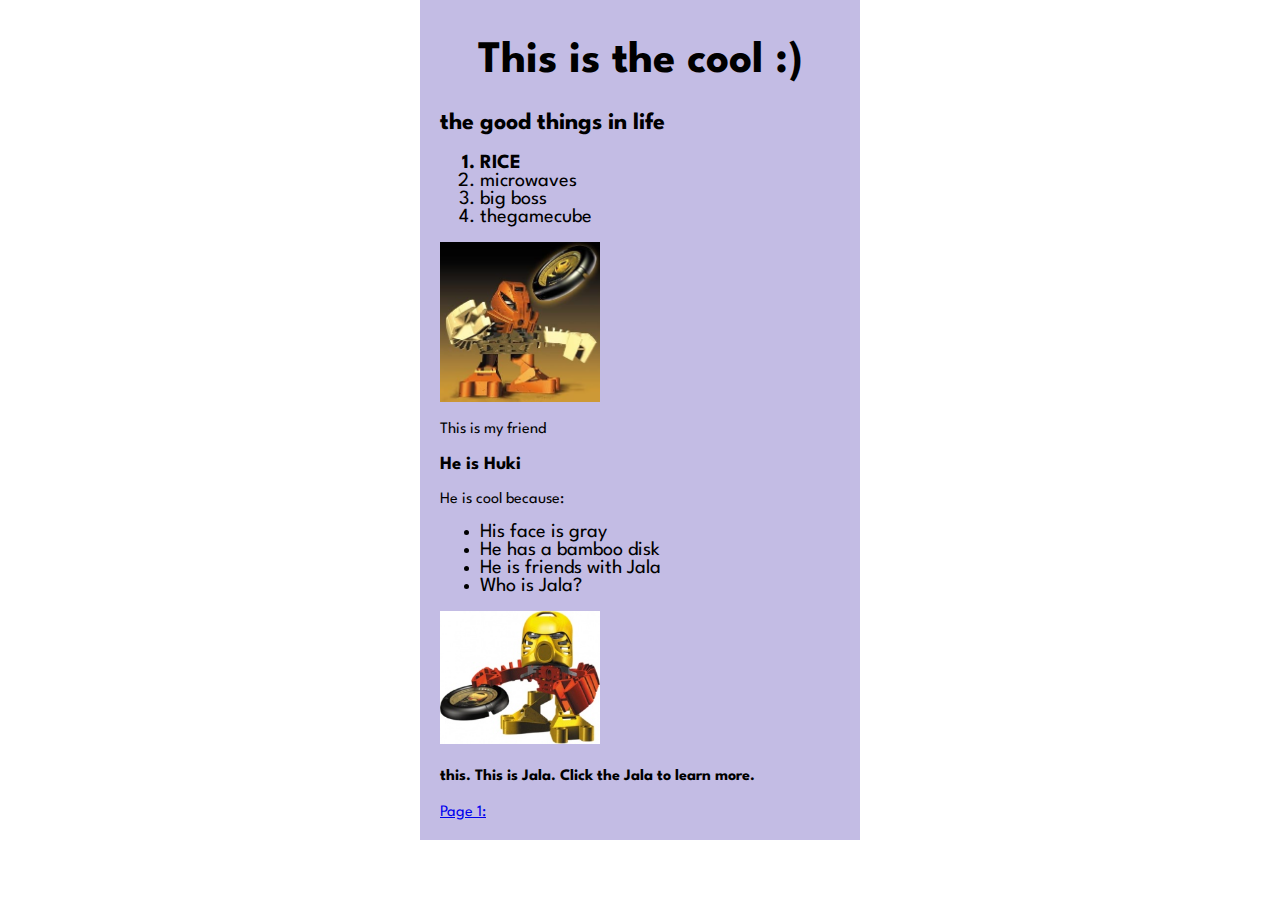
==== otherpages/page2.html @ 97d259a8 "mostly  done" ====
<!DOCTYPE html>
<html lang="en">
<head>
    <link rel="preconnect" href="https://fonts.googleapis.com">
    <link rel="preconnect" href="https://fonts.gstatic.com" crossorigin>
    <link href="https://fonts.googleapis.com/css2?family=League+Spartan&display=swap" rel="stylesheet">

    <meta charset="UTF-8">
    <meta http-equiv="X-UA-Compatible" content="IE=edge">
    <meta name="viewport" content="width=device-width, initial-scale=1.0">
    <title>Henry Town 2</title>

    <link href="../style.css" rel="stylesheet" type="text/css">
</head>
<body>
    <h1>This is the cool :)</h1>

    <h2>the good things in life</h2>
    <ol>
        <li class="bold">RICE</li>
        <li>microwaves</li>
        <li>big boss</li>
        <li>thegamecube</li>
    </ol>

    <img src="../images/huki.jpeg" 
    alt="my friend!" title="huki the man" 
    width="40%" height="40%">

    <p>This is my friend</p>

    <h3>He is Huki</h3>

    <p>He is cool because:</p>
    <ul>
        <li>His face is gray</li>
        <li>He has a bamboo disk</li>
        <li>He is friends with Jala</li>
        <li>Who is Jala?</li>
    </ul>
    <a href="https://biosector01.com/wiki/Jaller">
        <img src="../images/jala.jpeg" 
        alt="my other friend!" title="jala imagination" 
        width="40%" height="40%">
    </a>

    <h4>this. This is Jala. Click the Jala to learn more. </h4>

    <a href="../index.html">
        Page 1:
    </a>



</body>
</html>
---- style.css ----
html {
    background-color: rgb(255, 255, 255);
    font-family: 'League Spartan'
}
body {
    background-color: rgba(113, 96, 190, 0.418);
    width: 400px;
    margin: 0 auto;
    padding: 10px 20px 20px;

}
h1 {
    font-size: 45px;
    text-align: center;
}
li {
    font-size: 20px;

}
.bold {
    font-weight: bold;
}
p.bold {
    font-style: italic;
}
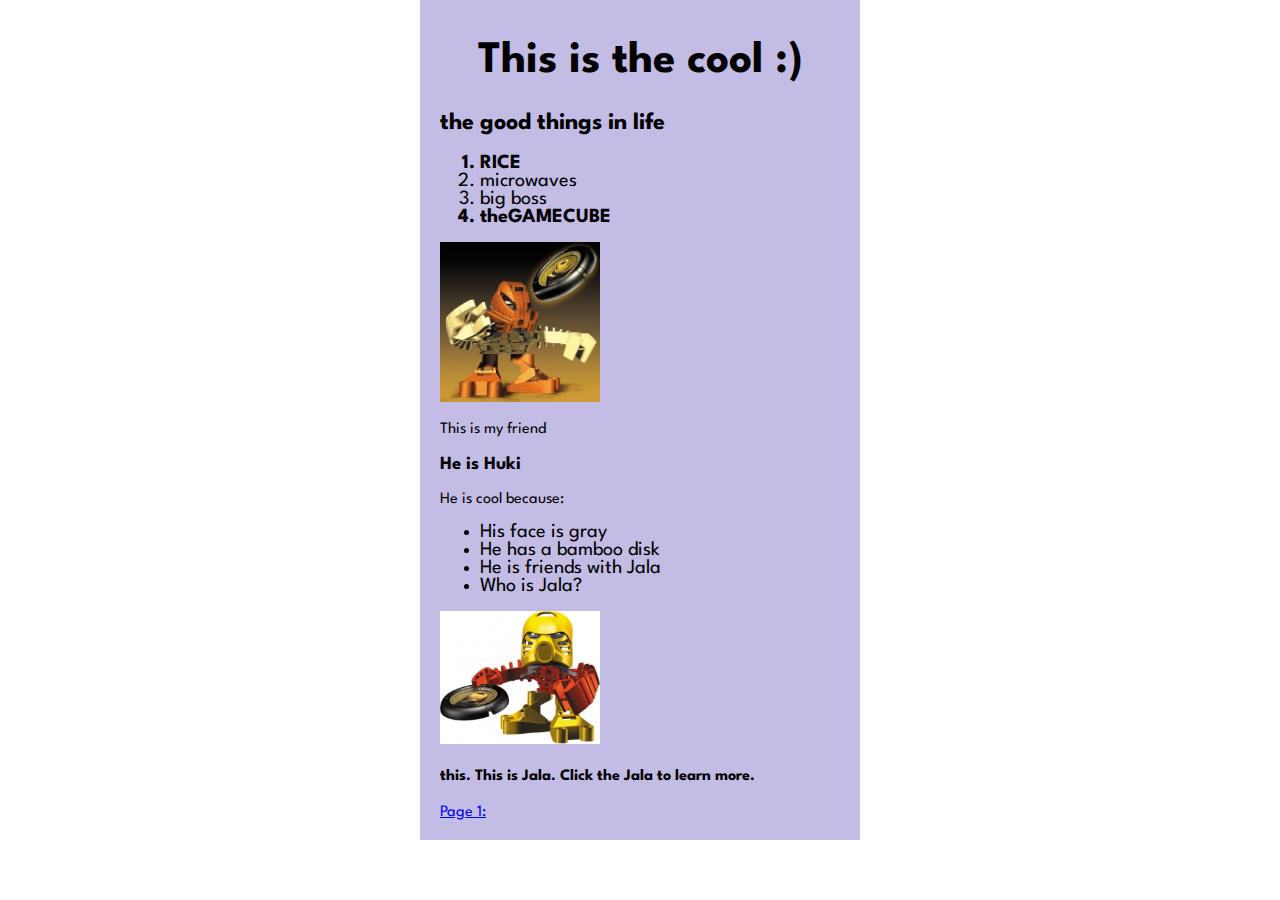
==== commit 2d47a541: "more bolds" ====
--- a/otherpages/page2.html
+++ b/otherpages/page2.html
@@ -20,7 +20,7 @@
         <li class="bold">RICE</li>
         <li>microwaves</li>
         <li>big boss</li>
-        <li>thegamecube</li>
+        <li class="bold">theGAMECUBE</li>
     </ol>
 
     <img src="../images/huki.jpeg" 
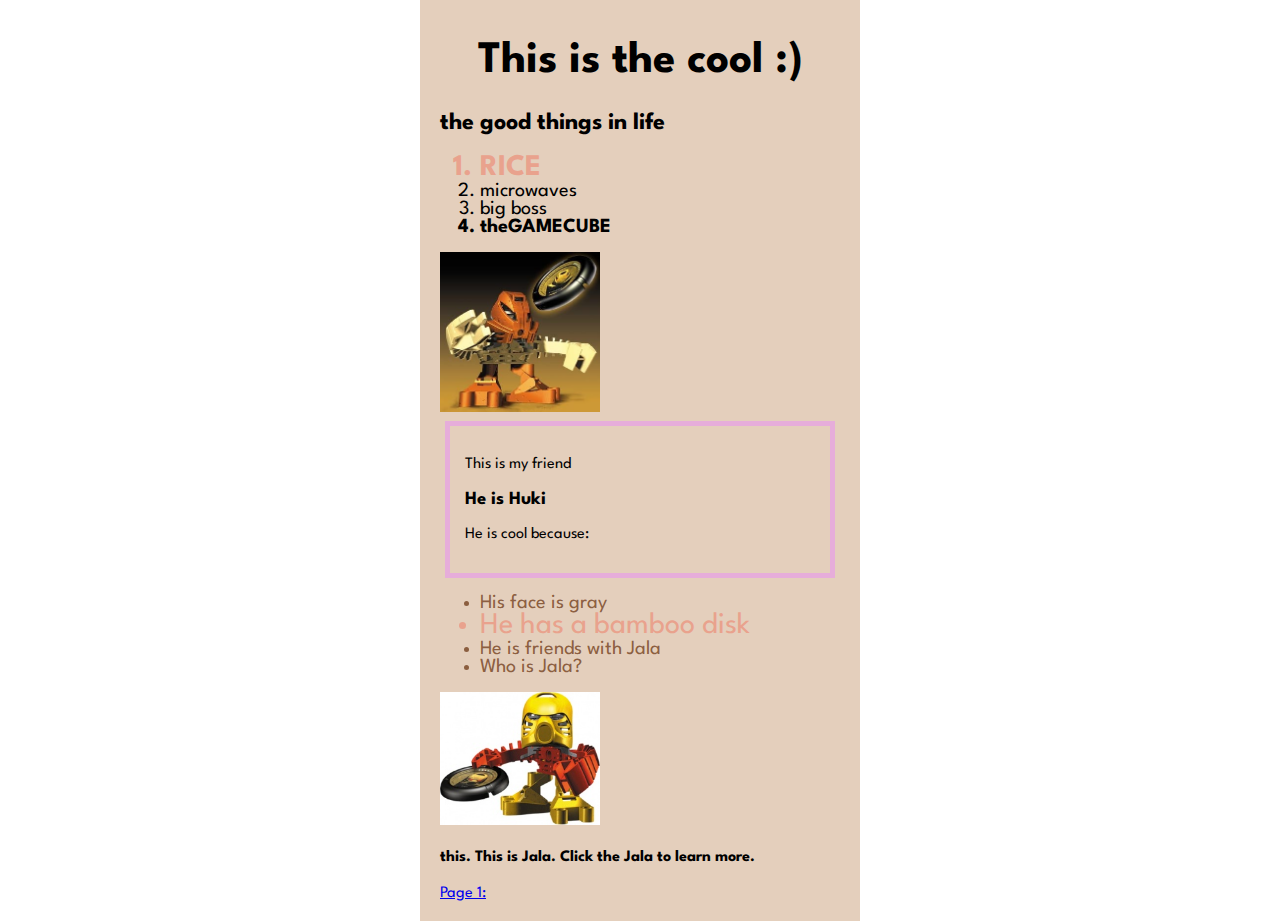
==== commit 74efaadb: "some new changes" ====
--- a/otherpages/page2.html
+++ b/otherpages/page2.html
@@ -11,13 +11,14 @@
     <title>Henry Town 2</title>
 
     <link href="../style.css" rel="stylesheet" type="text/css">
+    <link href="../style2.css" rel="stylesheet" type="text/css">
 </head>
 <body>
     <h1>This is the cool :)</h1>
 
     <h2>the good things in life</h2>
     <ol>
-        <li class="bold">RICE</li>
+        <li class="bold" id = "rice">RICE</li>
         <li>microwaves</li>
         <li>big boss</li>
         <li class="bold">theGAMECUBE</li>
@@ -26,15 +27,17 @@
     <img src="../images/huki.jpeg" 
     alt="my friend!" title="huki the man" 
     width="40%" height="40%">
+    <div class="solid_box">
+        <p>This is my friend</p>
 
-    <p>This is my friend</p>
+        <h3>He is Huki</h3>
 
-    <h3>He is Huki</h3>
+        <p>He is cool because:</p>
+    </div>
 
-    <p>He is cool because:</p>
-    <ul>
-        <li>His face is gray</li>
-        <li>He has a bamboo disk</li>
+    <ul class="nice_color">
+        <li >His face is gray</li>
+        <li id = "rice">He has a bamboo disk</li>
         <li>He is friends with Jala</li>
         <li>Who is Jala?</li>
     </ul>
--- a/style.css
+++ b/style.css
@@ -22,4 +22,7 @@
 }
 p.bold {
     font-style: italic;
+}
+p:hover {
+    text-transform:capitalize;
 }--- a/style2.css
+++ b/style2.css
@@ -0,0 +1,19 @@
+body {
+    background-color: rgba(190, 141, 96, 0.418);
+    width: 400px;
+    margin: 0 auto;
+    padding: 10px 20px 20px;
+
+}
+.nice_color {
+    color:rgba(124, 75, 43, 0.863)
+}
+#rice {
+    font-size: 30px;
+    color:rgb(233, 162, 141)
+}
+div.solid_box {
+    margin: 5px;
+    padding: 15px;
+    border: rgb(230, 173, 218) solid 5px;
+}